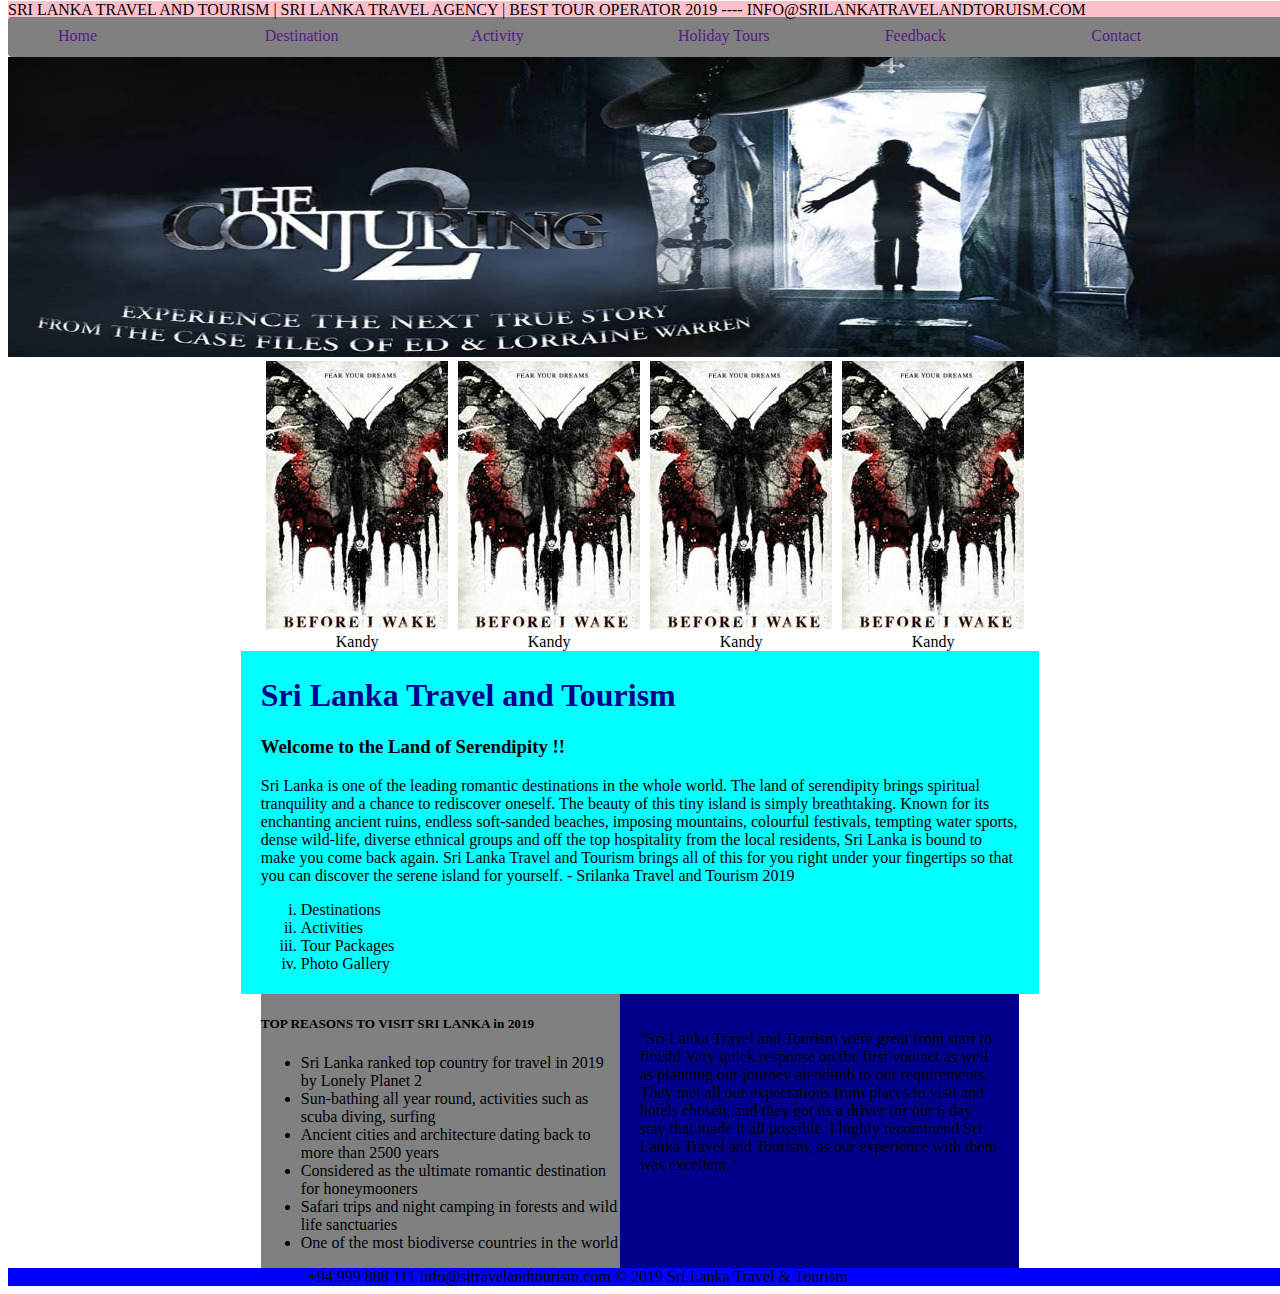
==== index.html @ 36873d3d "comment 1" ====
<!DOCTYPE html>
<html lang="en">
<head>
	<title>Sri Lanka Travel and Tourism</title>
	<link rel="stylesheet" type="text/css" href="css/index.css">
</head>
<body>
	<div class="selection">
		<p>
			SRI LANKA TRAVEL AND TOURISM | SRI LANKA TRAVEL AGENCY | BEST TOUR
        OPERATOR 2019 ---- INFO@SRILANKATRAVELANDTORUISM.COM
		</p>

	</div>
	<div class="selection2">
		<ul>
		<li><a href="">Home</a></li>
		<li><a href="">Destination</a></li>
		<li><a href="">Activity</a></li>
		<li><a href="">Holiday Tours</a></li>
		<li><a href="">Feedback</a></li>
		<li><a href="">Contact</a></li>
		</ul>

	</div>
	<div class="main-image">
		<img src="images/7.jpg" alt="">

	</div>
	<div class="items">
	
		<div class="itemss">
			<img src="images/h1.jpg"><br>
				<span>Kandy</span>
		</div>
		<div class="itemss">
			<img src="images/h1.jpg"><br>
				<span>Kandy</span>
		</div>
		<div class="itemss">
			<img src="images/h1.jpg"><br>
				<span>Kandy</span>
		</div>
		<div class="itemss">
			<img src="images/h1.jpg"><br>
				<span>Kandy</span>
		</div>
		
	</div>
	<div class="selection3">
		<h1>Sri Lanka Travel and Tourism</h1>
		<h3>Welcome to the Land of Serendipity !!</h3>
		<p>
			Sri Lanka is one of the leading romantic destinations in 
            the whole world. The land of serendipity brings spiritual 
            tranquility and a chance to rediscover oneself. The beauty 
            of this tiny island is simply breathtaking. Known for its 
            enchanting ancient ruins, endless soft-sanded beaches, imposing 
            mountains, colourful festivals, tempting water sports, dense wild-life, 
            diverse ethnical groups and off the top hospitality from the local residents,
             Sri Lanka is bound to make you come back again. Sri Lanka Travel and Tourism brings 
             all of this for you right under your fingertips so that you can discover the serene island for 
             yourself. - Srilanka Travel and Tourism 2019 
		</p>
		<ul>
			<li>Destinations</li>
			<li>Activities</li>
			<li>Tour Packages</li>
			<li>Photo Gallery</li>


		</ul>

	</div>
	<div class="selections">
		<div class="selection4">
			<h5>TOP REASONS TO VISIT SRI LANKA in 2019 </h5>
			<ul>
				<li>Sri Lanka ranked top country for travel in 2019 by Lonely Planet 2</li>
                <li>Sun-bathing all year round, activities such as scuba diving, surfing </li>
                <li>Ancient cities and architecture dating back to more than 2500 years </li>
                <li>Considered as the ultimate romantic destination for honeymooners </li>
                <li>Safari trips and night camping in forests and wild life sanctuaries </li>
                <li>One of the most biodiverse countries in the world </li>
            </ul>

			</ul>
		</div>
		<div class="selection5">
			<p>
				"Sri Lanka Travel and Tourism were great from start to finish! Very quick response 
                    on the first vontact as well as planning our journey atendimh to our requirements. 
                    They met all our expectations from places to visit and hotels chosen, and they got us a driver for our 6 day 
                    stay that made it all possible. I highly recommend Sri Lanka Travel and Tourism, as our experience with them was excellent."
         
			</p>

		</div>

	</div>
	<div class="selection6">
		<span>+94 999 888 111 info@sltravelandtourism.com © 2019 Sri Lanka Travel & Tourism</span>

	</div>

</body>
</html>
---- css/index.css ----
.selection
{
	margin-top:-15px;
	background: pink;
	width:100vw;
}
.selection2
{
	background:gray;
	margin-top: -18px;
	border-radius: 4px;
	height: 40px;
	width: 100vw;

}
.selection2 ul
{
	display: flex;
	flex-direction: row;
}
.selection2 ul li
{
	width:16vw;
	margin:0 auto;
	list-style:none;
	padding:10px;
}
.selection2 ul li a
{
	text-decoration: none;
}
.main-image img
{
	width:100vw;
	height:300px;
}
.items
{
	display:flex;
	width:60%;
	margin:0 auto;

}
.itemss
{
	margin:0 5px;
}
.itemss span
{
	padding-left: 70px;
}
.selection3
{
	width:60%;
	background:aqua;
	height:auto;
	margin:0 auto;
	padding:5px 20px;

}
.selection3 h1
{
	color: red;

}
.selection3 h1
{
	color:darkblue;
}
.selection3 ul li
{
	list-style: lower-roman;
}
.selections
{
	display: flex;
	width: 60%;
	margin: 0 auto;
}
.selection4
{
	background: gray;
	flex: 1;

}
.selection5
{
    background: darkblue;
    flex: 1;
    padding: 20px;
}
.selection6
{
	width: 100vw;
	margin: 0 auto;
	background: blue;

}
.selection6 span
{
	width: 60%;
	padding-left: 300px;
	text-align: center;
}
.heading h1
{
	color:blue;
}
.pics
{
	width:100vw;
	height:750px;
	margin:0 auto;
	background: pink;
}
.border 
{
	width:24%;
	height: 250px;
	background:gray;
	margin:20px;
}
.border img
{
	width:150px;
	height:100px;
	padding-left:75px;
}
.border span
{
	padding:120px;
}
.link a
{
	text-decoration: none;
	padding:100px;
	color:white;
	
}
.link
{
	width:100%;
	background:blue;

}
.pictures
{
	display:flex;
}
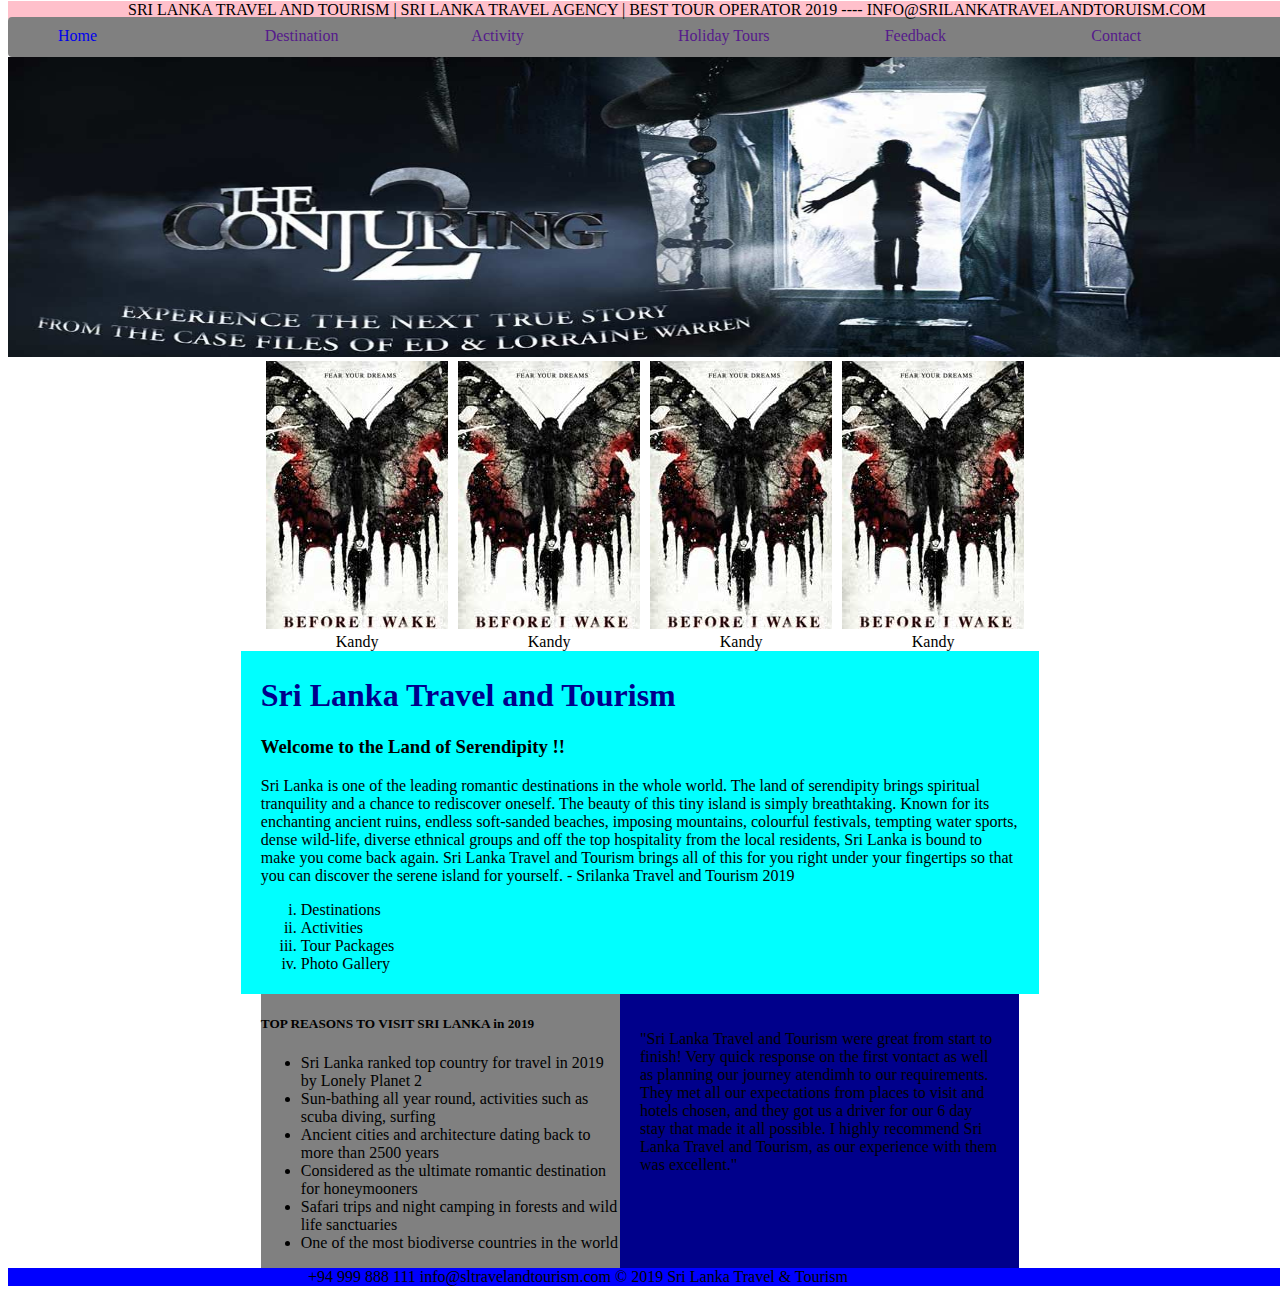
==== commit 1ffe0c89: "comment 2" ====
--- a/index.html
+++ b/index.html
@@ -14,7 +14,7 @@
 	</div>
 	<div class="selection2">
 		<ul>
-		<li><a href="">Home</a></li>
+		<li><a href="home.html">Home</a></li>
 		<li><a href="">Destination</a></li>
 		<li><a href="">Activity</a></li>
 		<li><a href="">Holiday Tours</a></li>
--- a/css/index.css
+++ b/css/index.css
@@ -3,6 +3,7 @@
 	margin-top:-15px;
 	background: pink;
 	width:100vw;
+	padding-left: 120px;
 }
 .selection2
 {
@@ -109,7 +110,7 @@
 .pics
 {
 	width:100vw;
-	height:750px;
+	height:950px;
 	margin:0 auto;
 	background: pink;
 }
@@ -147,3 +148,4 @@
 {
 	display:flex;
 }
+
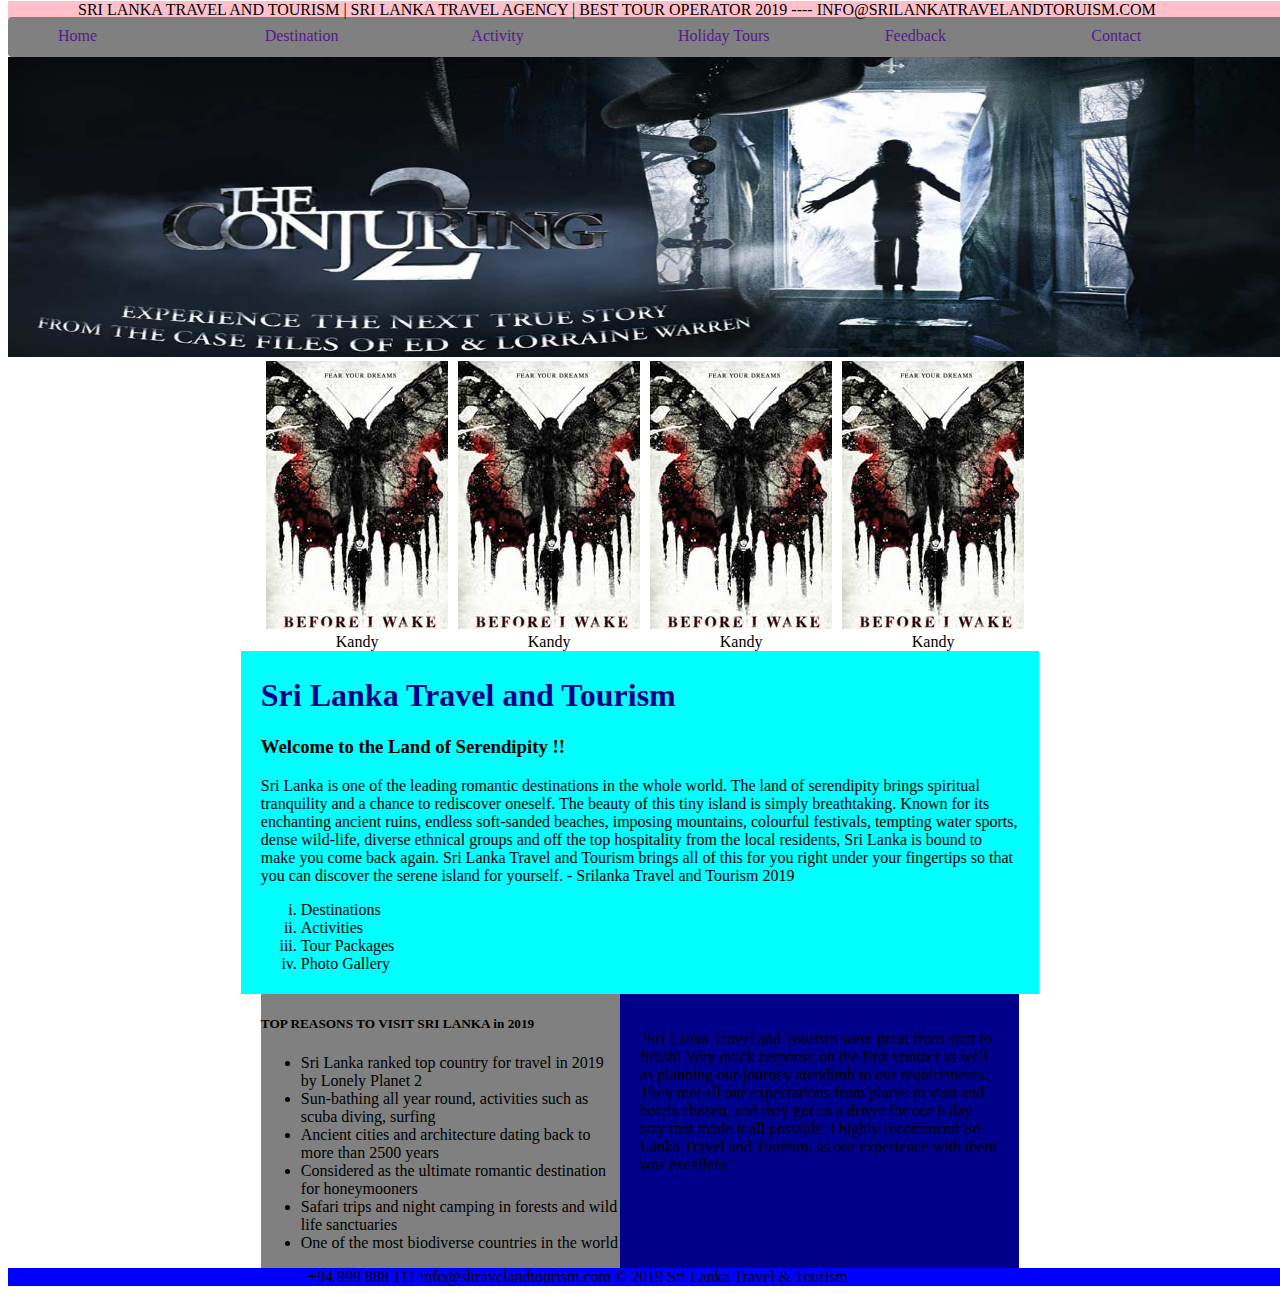
==== commit d74b5597: "comment" ====
--- a/index.html
+++ b/index.html
@@ -14,7 +14,7 @@
 	</div>
 	<div class="selection2">
 		<ul>
-		<li><a href="home.html">Home</a></li>
+		<li><a href="">Home</a></li>
 		<li><a href="">Destination</a></li>
 		<li><a href="">Activity</a></li>
 		<li><a href="">Holiday Tours</a></li>
--- a/css/index.css
+++ b/css/index.css
@@ -3,7 +3,7 @@
 	margin-top:-15px;
 	background: pink;
 	width:100vw;
-	padding-left: 120px;
+	padding-left: 70px;
 }
 .selection2
 {
@@ -149,3 +149,65 @@
 	display:flex;
 }
 
+.contactheading
+{
+	color:red;
+	margin-left: 40px;
+	margin-top: -20px;
+}
+
+.contactpic img
+{
+	width:75px;
+	height:100px;
+	margin-left:5px;
+}
+
+
+.leftform
+{
+	margin:40px;
+
+
+}
+
+.rightform
+{
+	margin:40px;
+
+
+}
+.contactpic span
+{
+	margin-left:5px;
+	color:blue;
+}
+.teleno
+{
+	width:400px;
+	background-color: pink;
+
+}
+.teleno span
+{
+	padding-left: 100px;
+}
+
+.email
+{
+	width:400px;
+	background-color: pink;
+}
+
+.email span
+{
+	padding-left: 100px;
+}
+.form
+{
+	display:flex;
+}
+.rightform
+{
+	padding-left:400px;
+}
